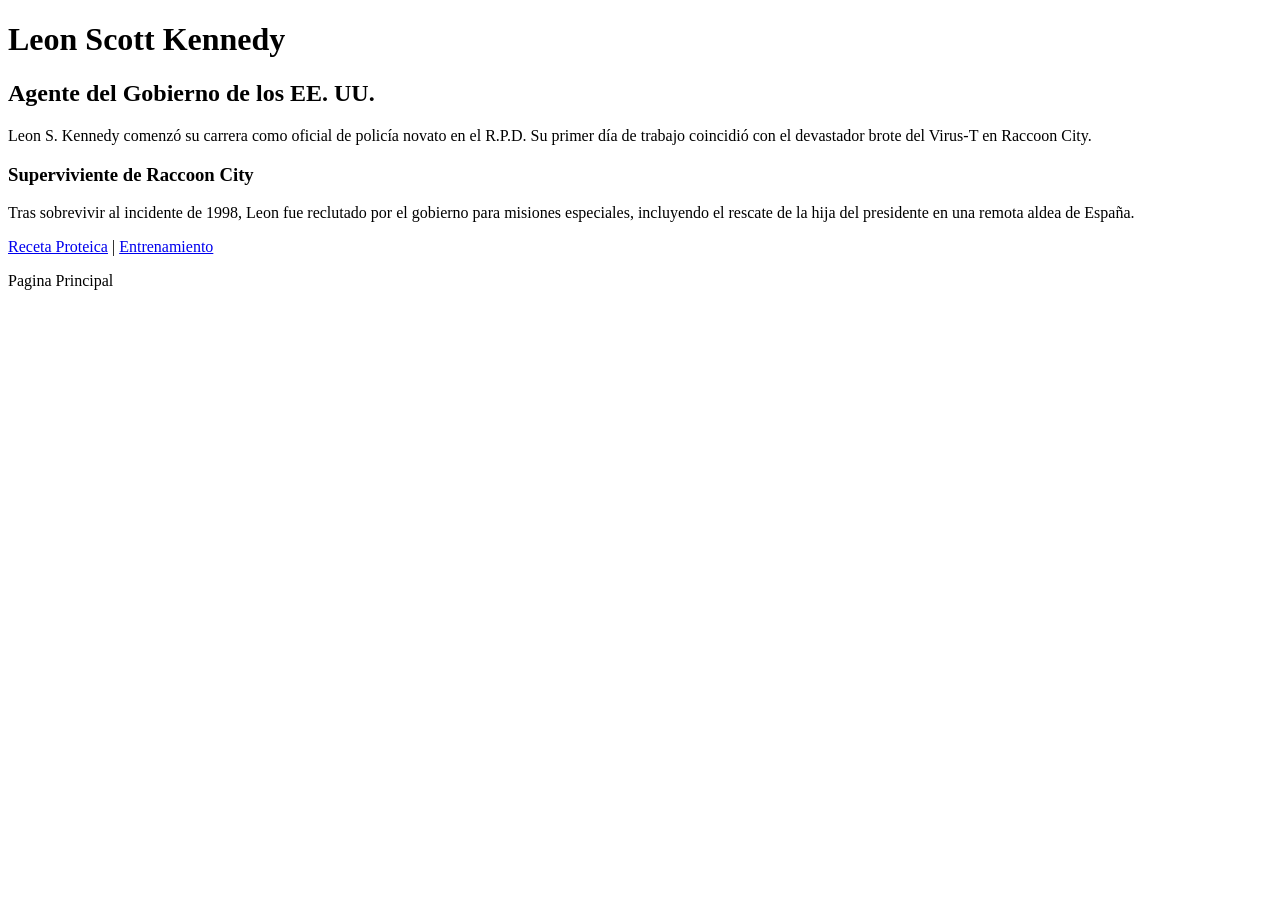
==== index.html @ 03105c4a "creo el index y agrego la biografia" ====
<!DOCTYPE html>
<html lang="es">
<head>
    <meta charset="UTF-8">
    <title>Leon S. Kennedy - Resident Evil</title>
    <link rel="stylesheet" href="estilo.css">
</head>
<body>
    <header>
        <h1>Leon Scott Kennedy</h1>

    </header>

    <main>
        <section>
            <h2><strong>Agente del Gobierno de los EE. UU.</strong></h2>
            <p>Leon S. Kennedy comenzó su carrera como oficial de policía novato en el R.P.D. Su primer día de trabajo coincidió con el devastador brote del Virus-T en Raccoon City.</p>
            
            <article>
                <h3>Superviviente de Raccoon City</h3>
                <p>Tras sobrevivir al incidente de 1998, Leon fue reclutado por el gobierno para misiones especiales, incluyendo el rescate de la hija del presidente en una remota aldea de España.</p>
            </article>
        </section>
    </main>
        <nav>
            <a href="receta.html">Receta Proteica</a> | 
            <a href="horario.html">Entrenamiento</a>
        </nav>
    <footer>
        <p>Pagina Principal</p>
    </footer>
</body>
</html>
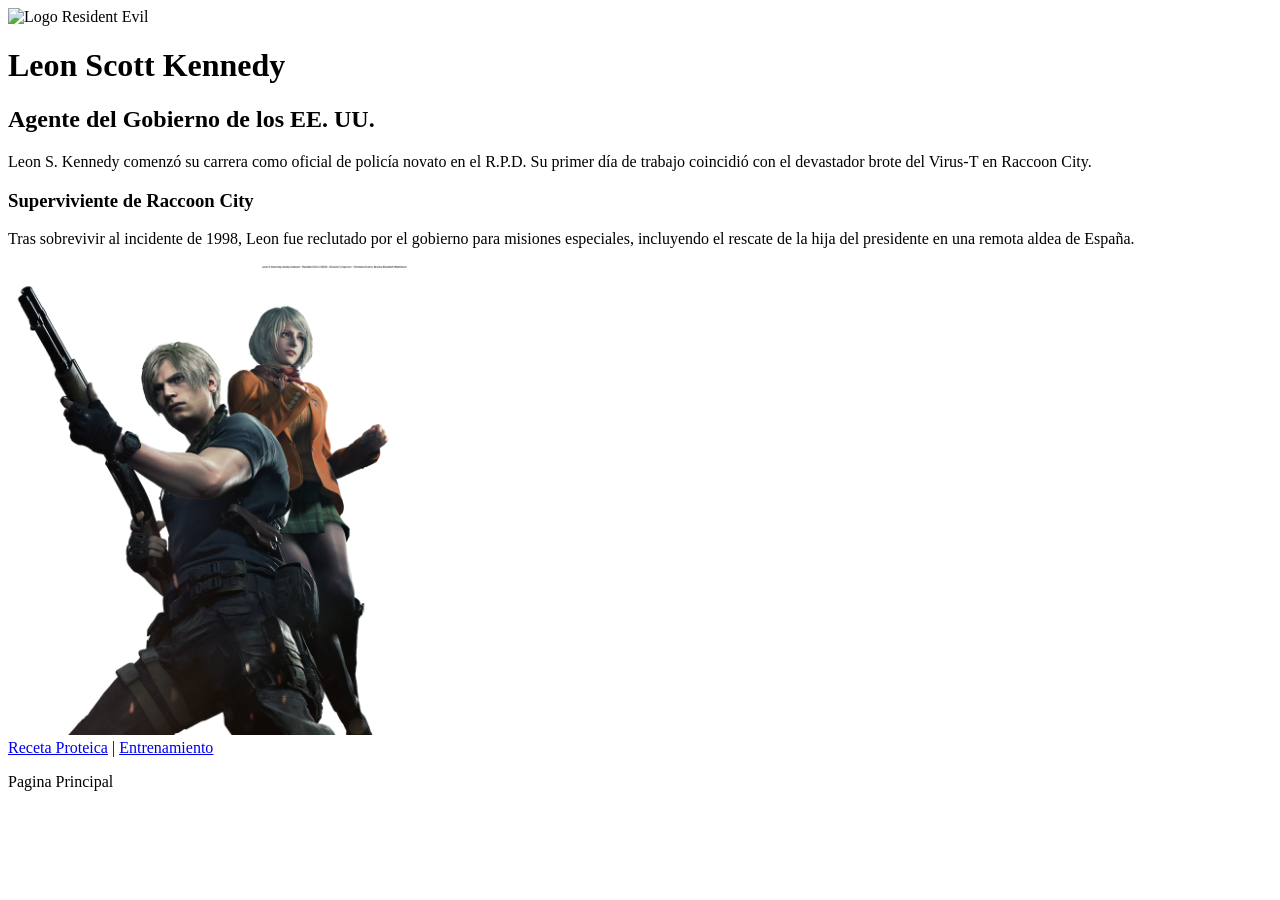
==== commit cc17aaf7: "pongo las dos imagenes en el index (absoluta y relativa)" ====
--- a/index.html
+++ b/index.html
@@ -7,6 +7,7 @@
 </head>
 <body>
     <header>
+        <img src="https://cdn2.steamgriddb.com/logo/99e07de9eb99b6a7122844b97af74796.png" alt="Logo Resident Evil" width="350">
         <h1>Leon Scott Kennedy</h1>
 
     </header>
@@ -19,6 +20,7 @@
             <article>
                 <h3>Superviviente de Raccoon City</h3>
                 <p>Tras sobrevivir al incidente de 1998, Leon fue reclutado por el gobierno para misiones especiales, incluyendo el rescate de la hija del presidente en una remota aldea de España.</p>
+            <img src="leon.png" alt="Retrato de Leon S. Kennedy" width="400">
             </article>
         </section>
     </main>
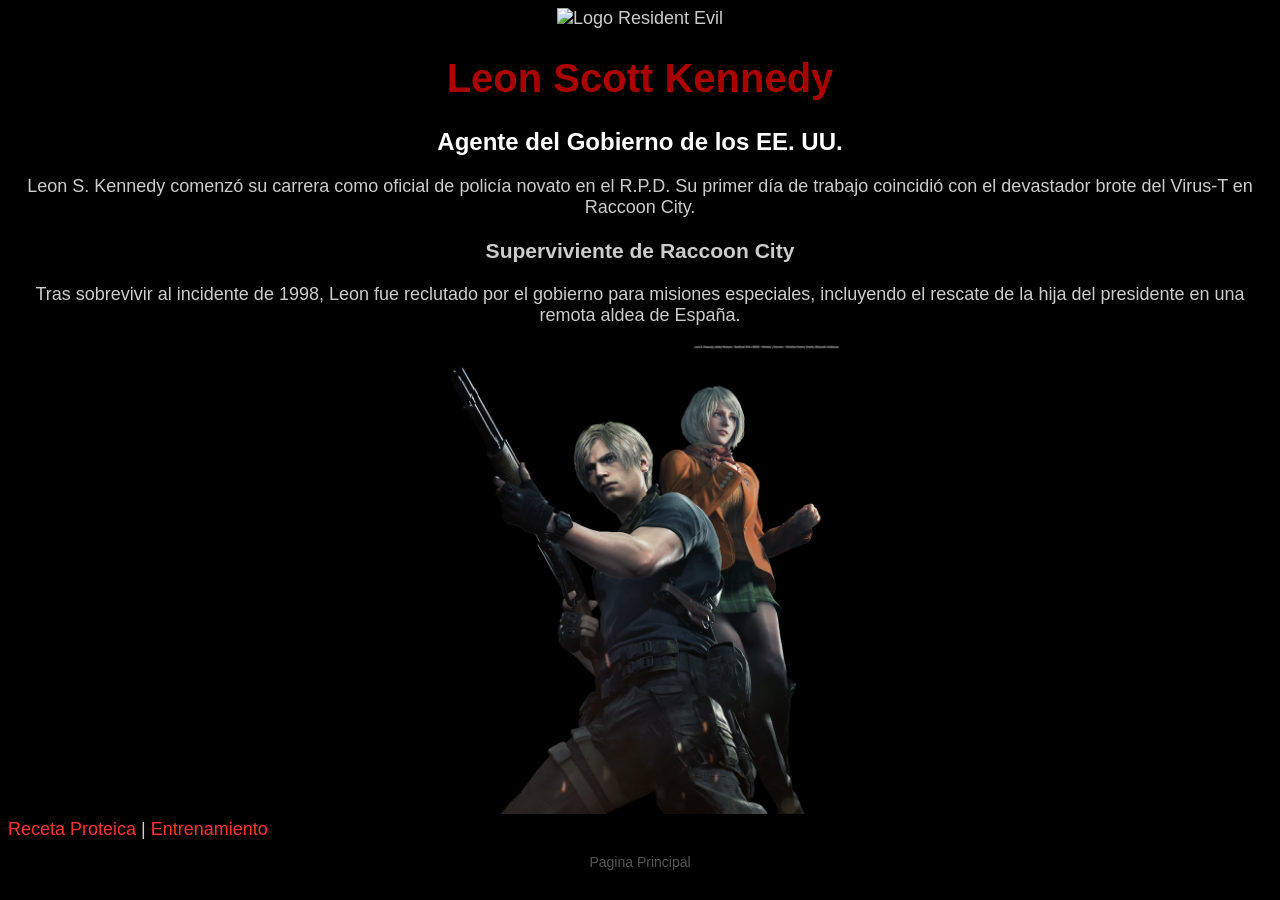
==== commit 509eff16: "centro la tabla, corrijo el css y agrego el viewport en todos los html" ====
--- a/index.html
+++ b/index.html
@@ -2,6 +2,7 @@
 <html lang="es">
 <head>
     <meta charset="UTF-8">
+    <meta name="viewport" content="width=device-width, initial-scale=1.0">
     <title>Leon S. Kennedy - Resident Evil</title>
     <link rel="stylesheet" href="estilo.css">
 </head>
--- a/estilo.css
+++ b/estilo.css
@@ -0,0 +1,53 @@
+body {
+    background-color: #000000;
+    color: #cccccc;
+    font-family: Arial, Helvetica, sans-serif;
+    font-size: 18px;
+    text-align: center;
+}
+
+nav {
+    text-align: left;
+}
+
+h1 {
+    color: #aa0000;
+    font-size: 40px;
+}
+
+h2 {
+    color: #ffffff;
+    font-size: 24px;
+}
+
+a {
+    color: #ff3333;
+    text-decoration: none;
+    font-size: 18px;
+}
+
+a:hover {
+    color: #ffffff;
+}
+
+table {
+    background-color: #111111;
+    color: #ffffff;
+    font-size: 16px;
+    text-align: center;
+}
+
+th {
+    color: #ff0000;
+}
+
+ul, ol {
+    display: inline-block; 
+    text-align: left;      
+}
+
+footer {
+    color: #555555;
+    font-size: 14px;
+    text-align: center; 
+}
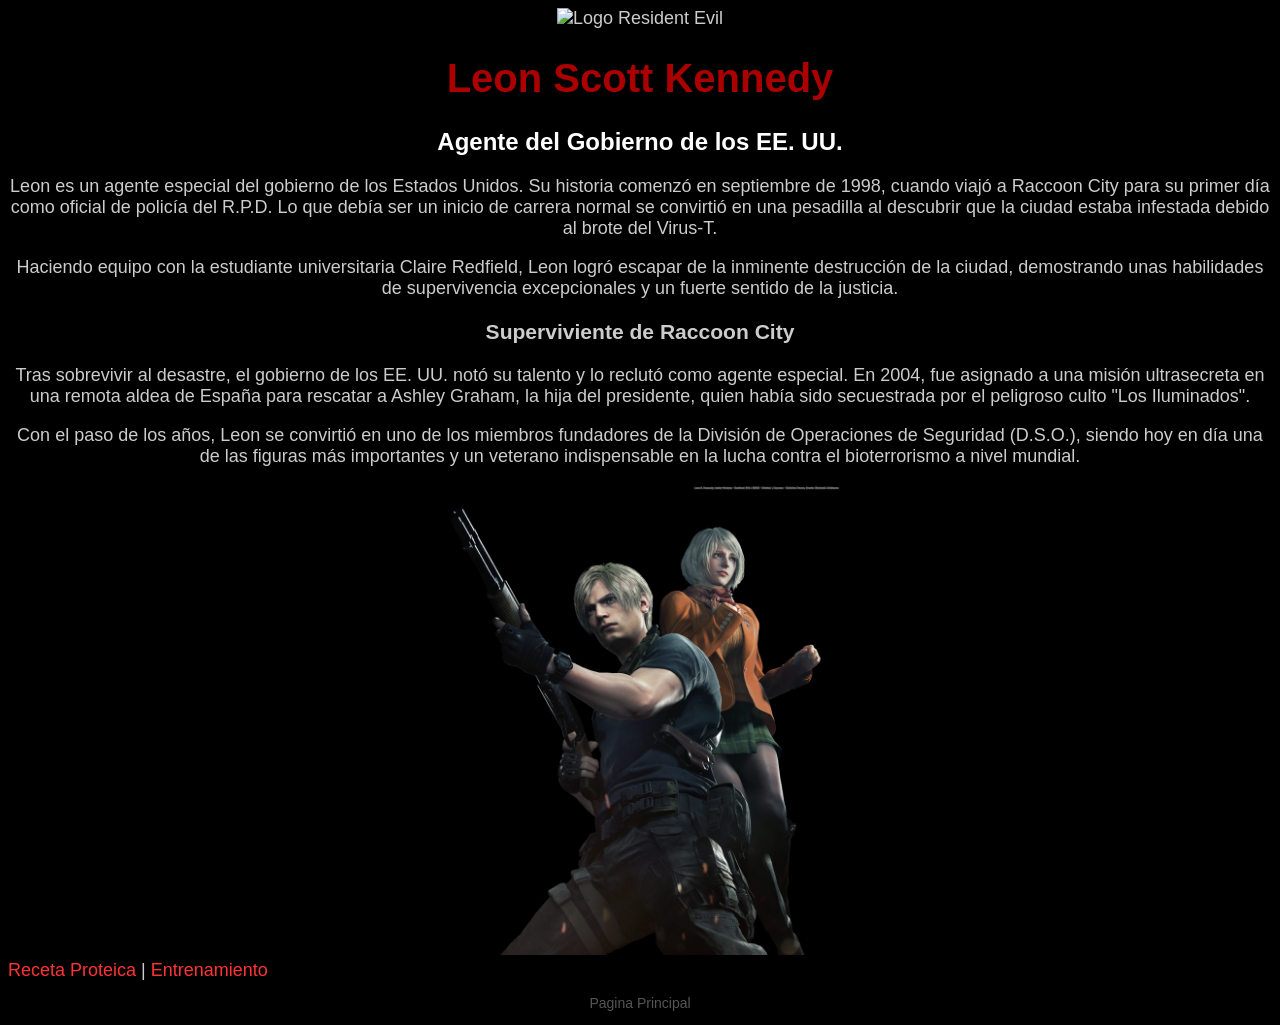
==== commit c4ff7a88: "completo un poco mas el index con mas texto" ====
--- a/index.html
+++ b/index.html
@@ -16,11 +16,13 @@
     <main>
         <section>
             <h2><strong>Agente del Gobierno de los EE. UU.</strong></h2>
-            <p>Leon S. Kennedy comenzó su carrera como oficial de policía novato en el R.P.D. Su primer día de trabajo coincidió con el devastador brote del Virus-T en Raccoon City.</p>
+            <p>Leon es un agente especial del gobierno de los Estados Unidos. Su historia comenzó en septiembre de 1998, cuando viajó a Raccoon City para su primer día como oficial de policía del R.P.D. Lo que debía ser un inicio de carrera normal se convirtió en una pesadilla al descubrir que la ciudad estaba infestada debido al brote del Virus-T.</p>
+            <p>Haciendo equipo con la estudiante universitaria Claire Redfield, Leon logró escapar de la inminente destrucción de la ciudad, demostrando unas habilidades de supervivencia excepcionales y un fuerte sentido de la justicia.</p>
             
             <article>
                 <h3>Superviviente de Raccoon City</h3>
-                <p>Tras sobrevivir al incidente de 1998, Leon fue reclutado por el gobierno para misiones especiales, incluyendo el rescate de la hija del presidente en una remota aldea de España.</p>
+            <p>Tras sobrevivir al desastre, el gobierno de los EE. UU. notó su talento y lo reclutó como agente especial. En 2004, fue asignado a una misión ultrasecreta en una remota aldea de España para rescatar a Ashley Graham, la hija del presidente, quien había sido secuestrada por el peligroso culto "Los Iluminados".</p>
+            <p>Con el paso de los años, Leon se convirtió en uno de los miembros fundadores de la División de Operaciones de Seguridad (D.S.O.), siendo hoy en día una de las figuras más importantes y un veterano indispensable en la lucha contra el bioterrorismo a nivel mundial.</p>
             <img src="leon.png" alt="Retrato de Leon S. Kennedy" width="400">
             </article>
         </section>
